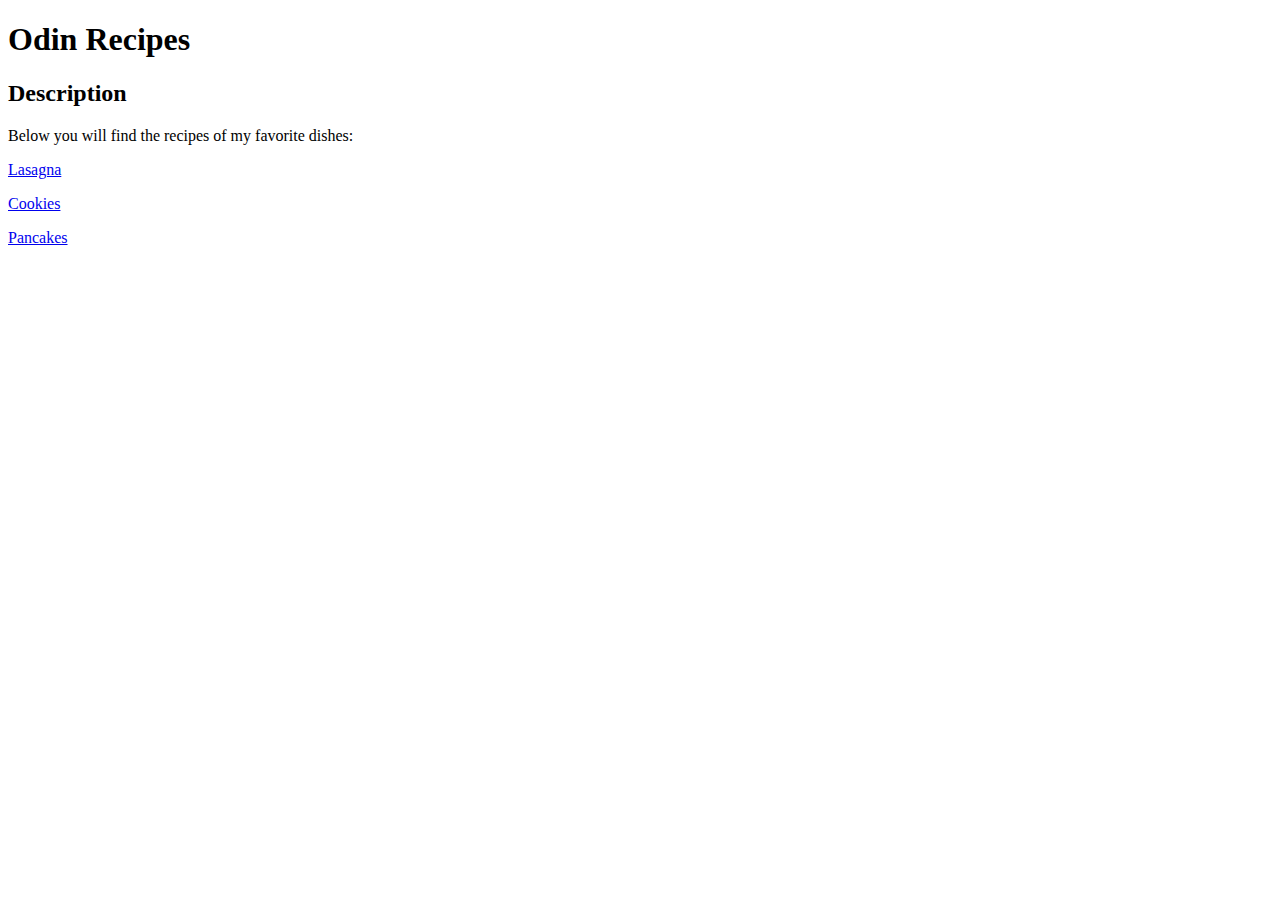
==== index.html @ 68560fc2 "index.html" ====
<!DOCTYPE html>
<html>
  <head>
    <title>The Odin Project Recipes</title>
    <meta charset="UTF-8">
  </head>

  <body>
    <h1>Odin Recipes</h1>
    <h2>Description</h2>
    <p>Below you will find the recipes of my favorite dishes: </p>
    <p><a href="lasagna.html">Lasagna</a></p>
    <p><a href="cookies.html">Cookies</a></p>
    <p><a href="pancakes.html">Pancakes</a></p>
  </body>
</html>
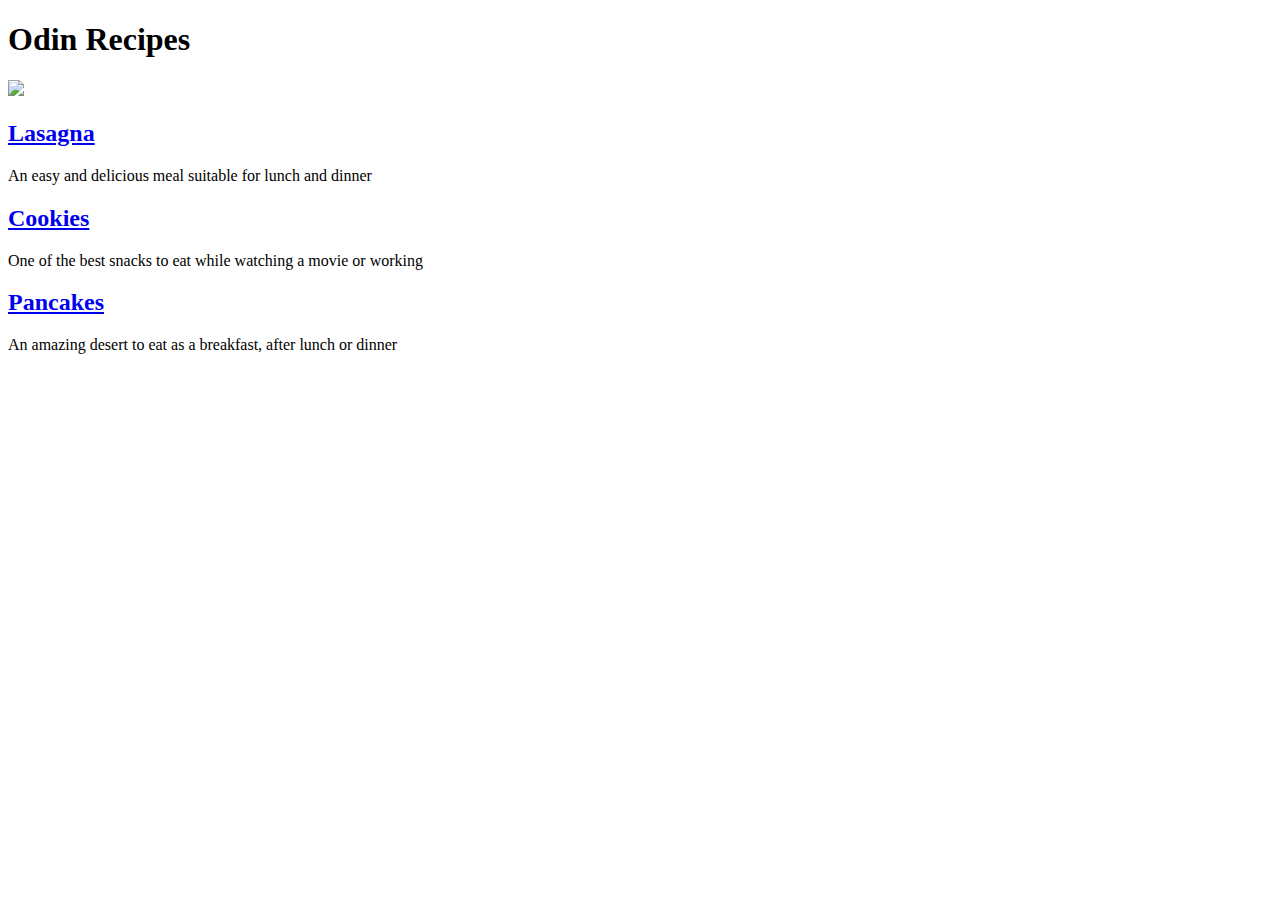
==== commit 90ff3e9b: "index.html" ====
--- a/index.html
+++ b/index.html
@@ -1,16 +1,34 @@
 <!DOCTYPE html>
 <html>
   <head>
+    <link rel="stylesheet" href="/home/ghost/repos/odin-recipes/style.css">
     <title>The Odin Project Recipes</title>
     <meta charset="UTF-8">
   </head>
+  
+  <body>
 
-  <body>
     <h1>Odin Recipes</h1>
-    <h2>Description</h2>
-    <p>Below you will find the recipes of my favorite dishes: </p>
-    <p><a href="lasagna.html">Lasagna</a></p>
-    <p><a href="cookies.html">Cookies</a></p>
-    <p><a href="pancakes.html">Pancakes</a></p>
+    <img src="https://imagesvc.meredithcorp.io/v3/mm/image?url=https%3A%2F%2Fstatic.onecms.io%2Fwp-content%2Fuploads%2Fsites%2F23%2F2020%2F01%2F02%2Fcooking.jpg">
+
+
+    <div class="container">
+      <div class="col">
+        <h2><a href="recipes/lasagna.html">Lasagna</a></h2>
+        <p>An easy and delicious meal suitable for lunch and dinner</p>
+      </div>
+
+      <div class="col">
+        <h2><a href="recipes/cookies.html">Cookies</a></h2>
+        <p>One of the best snacks to eat while watching a movie or working</p>
+      </div>
+
+      <div class="col">
+        <h2><a href="recipes/pancakes.html">Pancakes</a></h2>
+        <p>An amazing desert to eat as a breakfast, after lunch or dinner</p>
+      </div>
+
+    </div>
   </body>
-</html>+
+  </html>